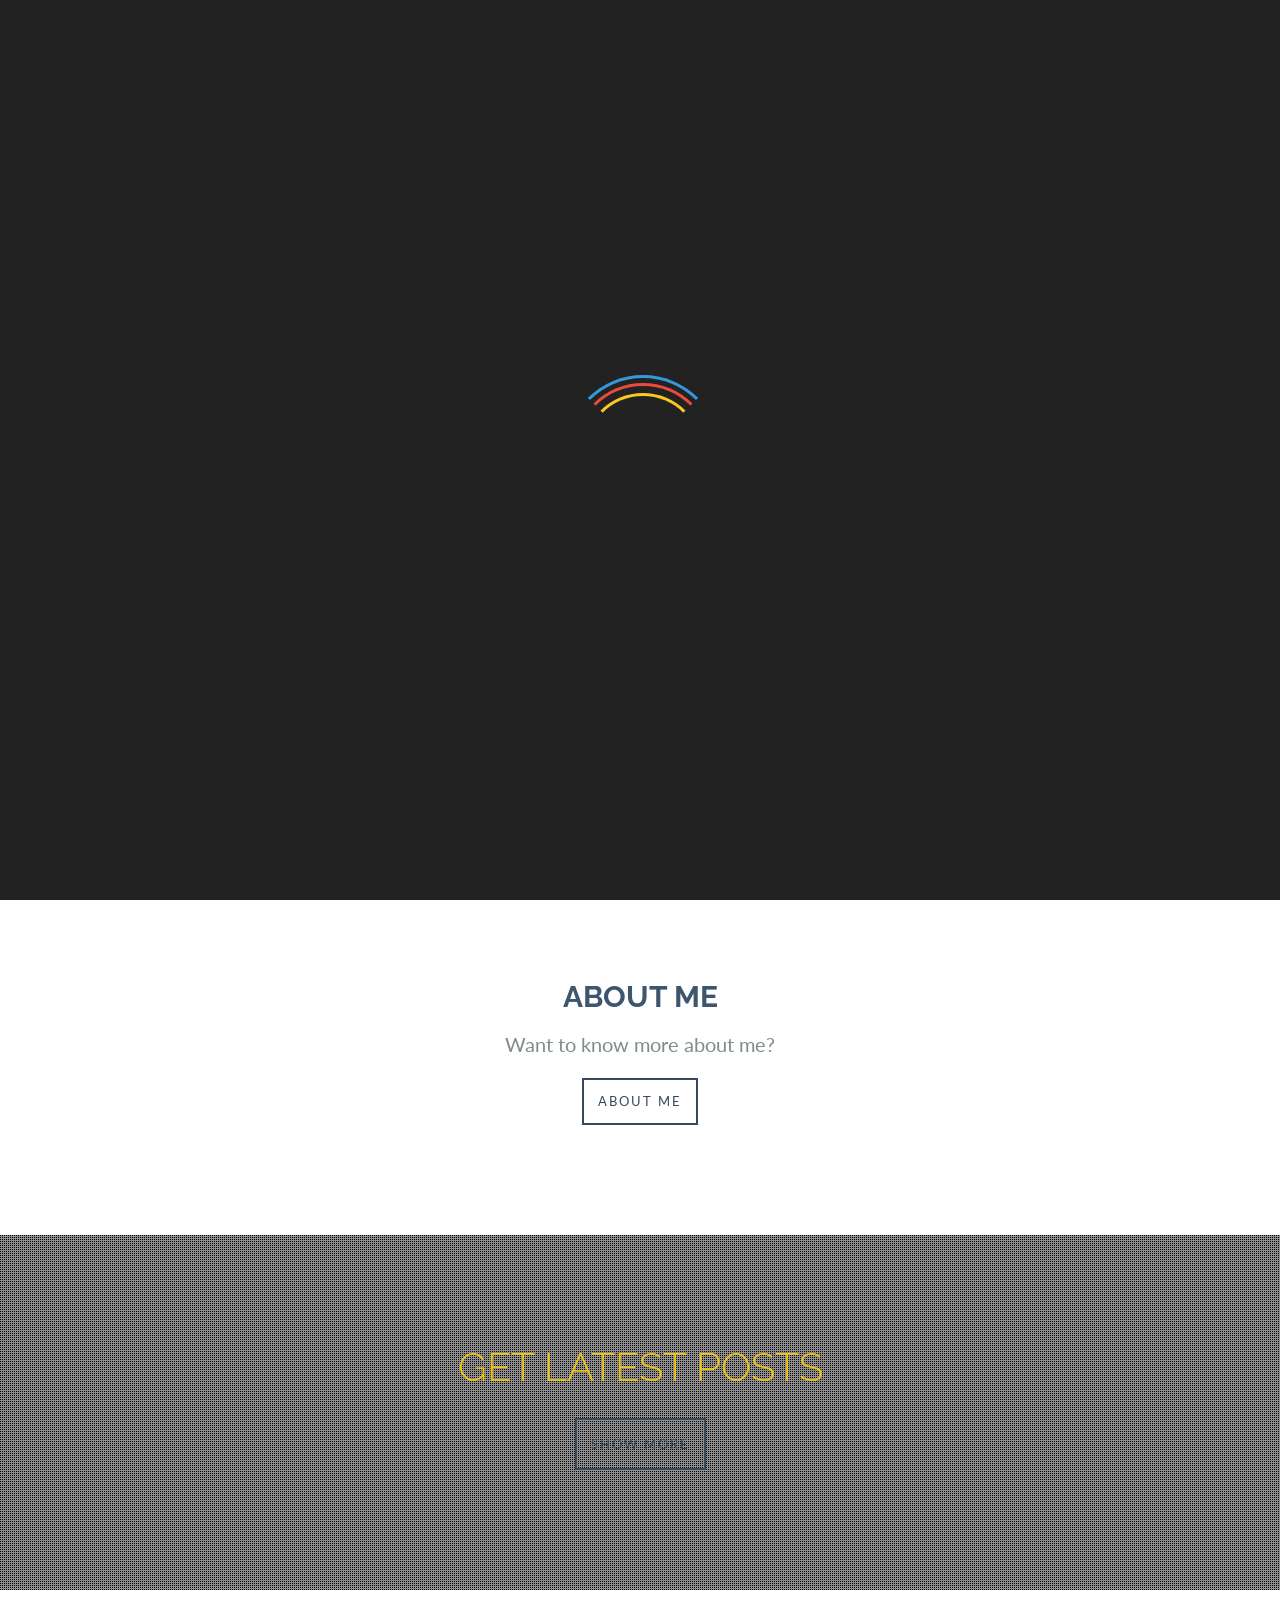
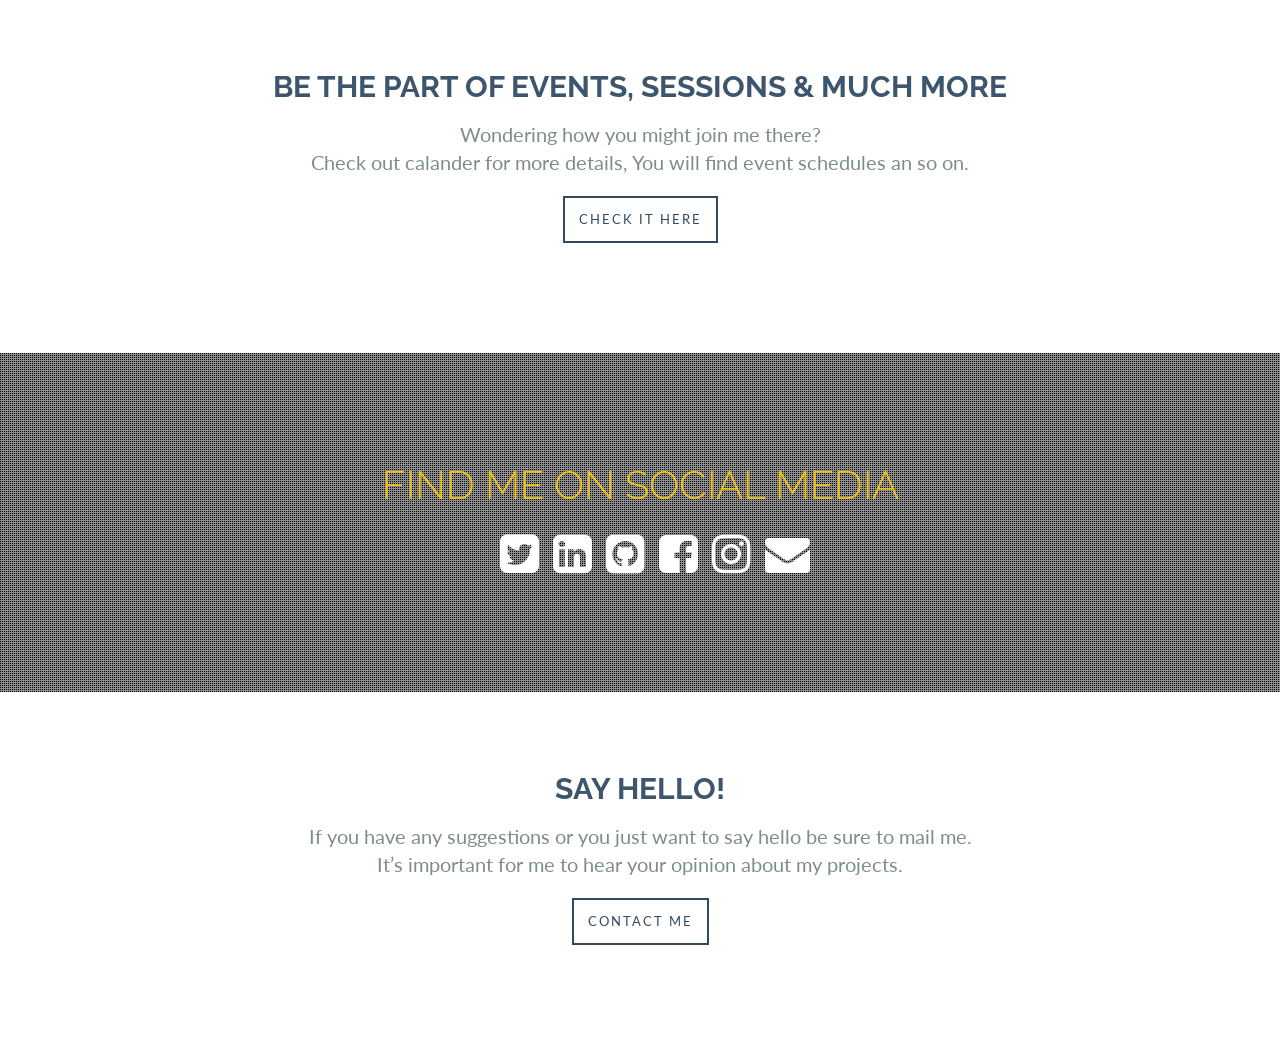
==== index.html @ 44420ee9 "Update index.html" ====
<!DOCTYPE html>
<head>
    <meta charset="utf-8">
    <title>Beta | Ashraf Wani</title>
    <meta name="author" content="Sam Norton">
    <meta name="viewport" content="width=device-width, initial-scale=1, minimum-scale=1, maximum-scale=1">

    <link rel="stylesheet" href="css/normalize.css" media="all">
    <link rel="stylesheet" href="css/styles.css" media="all">
    <link rel="stylesheet" href="css/loader.css" media="all"/>
    <link href='http://fonts.googleapis.com/css?family=Lato:300,400,700,900,300italic,400italic,700italic,900italic|Raleway:400,200,300,500,700,600,800,900' rel='stylesheet' type='text/css'>
    <link href="http://maxcdn.bootstrapcdn.com/font-awesome/4.2.0/css/font-awesome.min.css" rel="stylesheet">

    <script src="js/jquery-1.11.1.min.js"></script>
    <script src="js/device.min.js"></script> <!--OPTIONAL JQUERY PLUGIN-->
    <script src="js/jquery.mb.YTPlayer.js"></script>
    <script src="js/custom.js"></script>
    <meta name="robots" content="noindex,follow" />
</head>

<body>
    
    <!-- Loading Screen -->
	<div id="loader-wrapper">
		<div id="loader"></div>

		<div class="loader-section section-left"></div>
        <div class="loader-section section-right"></div>
	</div>

    <section class="big-background">
        <a id="bgndVideo" class="player" data-property="{videoURL:'https://www.youtube.com/watch?v=SLaYPmhse30',containment:'body',autoPlay:true, mute:true, startAt:0, opacity:1}"></a>

        <div class="pattern"></div>
            <div class="big-background-container">
                    <img src="/images/ashraf.png">
                    <div class="divider"></div>
                    <h1 id="colorize">Certified Professional Developer</h1><br>
                    <p>Technology Evangelist | Developer | Data Analyst | Social Media Marketing Specialist | Blogger | Speaker | Dribbbler | Adventurer | Foodie</p>
            </div>
    </section>

    
    <div class="wrapper">
    <section class="about-section">
      <div class="about-section-container">
          <h2 class="about-section-title">About Me</h2>
          <p>Want to know more about me?<br/></p>
          <a href="/beta/about/" target="_blank" class="about-section-btn">About Me</a>
      </div>
    </section>

    <section class="small-background-section">
      <div class="pattern"></div>
         <div class="small-background-container">
         <h2 class="small-background-title"><span>Get latest Posts</span></h2>
         <p>
         <a href="/beta/blog/" target="_blank" class="about-section-btn">Show More</a>
       </div>
    </section>
    
    <div class="wrapper">
    <section class="about-section">
      <div class="about-section-container">
          <h2 class="about-section-title">BE THE PART OF EVENTS, SESSIONS & MUCH MORE</h2>
          <p>Wondering how you might join me there?<br/>
            Check out calander for more details, You will find event schedules an so on.</p>
          <a href="/beta/talks/" target="_blank" class="about-section-btn">Check it here</a>
      </div>
    </section>

     <section class="small-background-section">
     <div class="pattern"></div>
                    <div class="small-background-container">
                        <h2 class="small-background-title"><span>Find me on social media</span></h2>
                         <ul class="socials">
                        <li><a href="https://twitter.com/m_ashraf_wani" target="_blank"><i class="fa fa-twitter-square fa-3x"></i></a></li>
                        <li><a href="https://linkedin.com/in/ashrafwani" target="_blank"><i class="fa fa-linkedin-square fa-3x"></i></a></li>
                        <li><a href="https://github.com/ashrafwani" target="_blank"><i class="fa fa-github-square fa-3x"></i></a></li>
                        <li><a href="https://facebook.com/aashuvani" target="_blank"><i class="fa fa-facebook-square fa-3x"></i></a></li>
                        <li><a href="https://instagram.com/ashraf.wani" target="_blank"><i class="fa fa-instagram fa-3x"></i></a></li>
                        <li><a href="mailto:ashrafwani@outlook.com" target="_blank"><i class="fa fa-envelope fa-3x"></i></a></li>
                        </ul>
                    </div>
    </section>

    <section class="about-section">
                <div class="about-section-container">
                    <h2 class="about-section-title">SAY HELLO!</h2>
                    <p>If you have any suggestions or you just want to say hello be sure to mail me.<br/>
                    It’s important for me to hear your opinion about my projects.</p>
                    <a href="/beta/contact/" target="_blank" class="about-section-btn">Contact me</a>
                </div>
    </section>


</div>

</body>
</html>
---- css/styles.css ----
/*
Tutorial Name: Modernize Your Site: Building a YouTube Video Background
Author: Samuel Dalusung
*/


/* GENERAL STYLES
================================================== */
html {
    height:100%
}

body {
    font:15px/23px 'Raleway',sans-serif;
    margin:0;
    padding:0;
    height:100%;
    width:100%;
    -webkit-font-smoothing:antialiased;
    -webkit-text-size-adjust:100%
}


p {
    font-size:20px;
    line-height:140%;
    text-align:center
}


ul li {
    display:inline-block;
    list-style:none;
    padding-right: 10px;
}

.wrapper {
    z-index:600;
    position:relative
}

.pattern {
    background-image:url(../images/pattern.png);
    background-repeat: repeat;
    background-attachment:scroll;
    width:100%;
    height:100%;
    position:absolute;
    top:0;
    left:0
}

.divider {
    background-image:url(../images/divider.png);
    display:block;
    width:300px;
    height:35px;
    margin:10px auto
}


#colorize {
    color:#fff;
    font-family:'Lato',sans-serif;
    font-size:30px
}



/* BIG VIDEO BACKGROUND
================================================== */
.big-background {
    z-index:550;
    text-align:center;
    height:100%;
    min-height:100%;
    position:relative;
    overflow:hidden
}

.big-background .big-background-container {
    width:830px;
    max-width:100%;
    display:inline-block;
    position:absolute;
    top:50%;
    left:50%;
    -webkit-transform:translate(-50%,-50%);
    -moz-transform:translate(-50%,-50%);
    -ms-transform:translate(-50%,-50%);
    -o-transform:translate(-50%,-50%);
    transform:translate(-50%,-50%)
}

.big-background-title {
    font-family:'Raleway',sans-serif;
    font-size:78px;
    color:#fff;
    font-weight:300;
    text-transform:uppercase;
    text-align:center;
    margin-bottom:22px;
    padding-top:20px;
    display:inline-block;
    background-attachment:scroll;
    background-repeat:repeat-x;
    background-position:top center
}

a.big-background-btn {
    font-family:'Lato',sans-serif;
    font-size:13px;
    text-transform:uppercase;
    text-decoration:none;
    color:#fff;
    background:transparent;
    border:2px solid #fff;
    padding:10px 14px;
    cursor:pointer;
    letter-spacing:2px;
    text-align:center;
    display:inline-block;
    -webkit-transition:.4s background ease;
    -moz-transition:.4s background ease;
    -o-transition:.4s background ease;
    transition:.4s background ease;
}

.big-background-btn:hover {
    color:#fff;
    background: #34495e;
}

.big-background-default-image {
    background:url(../images/sunset.jpg);
    background-repeat:no-repeat;
    background-position:center center;
    background-size:cover;
    width:100%;
    height:100%;
    z-index:0;
    backface-visibility:hidden
}



/* ABOUT SECTION
================================================== */
.about-section {
    font-family:'Lato',sans-serif;
    color:#7f8c8d;
    background:#fff;
    padding:60px 20px
}

.about-section-container {
    text-align:center;
    padding-bottom:50px
}

.about-section-title {
    font-family:'Raleway',sans-serif;
    font-size:30px;
    background:#fff;
    color:#3d566e;
    padding:0 35px;
    margin-bottom:22px;
    background-attachment:scroll;
    background-repeat:repeat-x;
    background-position:center center;
    text-transform:uppercase
}



a.about-section-btn {
    font-family:'Lato',sans-serif;
    font-size:13px;
    text-transform:uppercase;
    text-decoration:none;
    color:#34495e;
    background:transparent;
    border:2px solid #34495e;
    padding:10px 14px;
    cursor:pointer;
    letter-spacing:2px;
    text-align:center;
    display:inline-block;
    -webkit-transition:.4s background ease;
    -moz-transition:.4s background ease;
    -o-transition:.4s background ease;
    transition:.4s background ease;
}

.about-section-btn:hover {
    color:#fff;
    background: #34495e;
}



/* SMALL VIDEO BACKGROUND
================================================== */
.small-background-section {
    font-family:'Raleway',sans-serif;
    padding:100px 0;
    position:relative;
    width:100%;
    overflow:hidden
}

.small-background-container {
    position:relative;
    text-align:center
}

.small-background-title {
    font-size:40px;
    color:#f1c40f;
    font-weight:300;
    z-index:10;
    display:inline-block;
    text-transform:uppercase;
    margin-bottom:20px;
    margin-top: 20px;
    position:relative;
    background-attachment:scroll;
    background-repeat:repeat-x;
    background-position:top center
}



/* SOCIALS
================================================== */
.socials a {
    color:#fff
}

.socials a:hover {
    color:#bdc3c7
}




/* MEDIA QUERIES
================================================== */

@media screen and (max-width: 768px) {
.about-section-title {
    line-height:1
}
}

@media screen and (max-width: 480px) {
.big-background-title {
    font-size:58px
}

.small-background-title {
    line-height:1
}

/*.player{ display: none;}  -> If you want to remove the video bg on a specific viewport w/o plugin*/
}

@media screen and (max-width: 360px) {
.big-background-title,#colorize {
    line-height:1
}
}

@media screen and (max-width: 320px) {
.small-background-title {
    font-size:30px
}
}
---- css/loader.css ----
.chromeframe {
    margin: 0.2em 0;
    background: #ccc;
    color: #000;
    padding: 0.2em 0;
}

/*
Copyright: iHateTomatoes;
 */
/* ==========================================================================
   Author's custom styles
   ========================================================================== */

#loader-wrapper {
    position: fixed;
    top: 0;
    left: 0;
    width: 100%;
    height: 100%;
    z-index: 1001;
}
#loader {
    display: block;
    position: relative;
    left: 50%;
    top: 50%;
    width: 150px;
    height: 150px;
    margin: -75px 0 0 -75px;
    border-radius: 50%;
    border: 3px solid transparent;
    border-top-color: #3498db;

    -webkit-animation: spin 2s linear infinite; /* Chrome, Opera 15+, Safari 5+ */
    animation: spin 2s linear infinite; /* Chrome, Firefox 16+, IE 10+, Opera */

    z-index: 1001;
}

    #loader:before {
        content: "";
        position: absolute;
        top: 5px;
        left: 5px;
        right: 5px;
        bottom: 5px;
        border-radius: 50%;
        border: 3px solid transparent;
        border-top-color: #e74c3c;

        -webkit-animation: spin 3s linear infinite; /* Chrome, Opera 15+, Safari 5+ */
        animation: spin 3s linear infinite; /* Chrome, Firefox 16+, IE 10+, Opera */
    }

    #loader:after {
        content: "";
        position: absolute;
        top: 15px;
        left: 15px;
        right: 15px;
        bottom: 15px;
        border-radius: 50%;
        border: 3px solid transparent;
        border-top-color: #f9c922;

        -webkit-animation: spin 1.5s linear infinite; /* Chrome, Opera 15+, Safari 5+ */
          animation: spin 1.5s linear infinite; /* Chrome, Firefox 16+, IE 10+, Opera */
    }

    @-webkit-keyframes spin {
        0%   { 
            -webkit-transform: rotate(0deg);  /* Chrome, Opera 15+, Safari 3.1+ */
            -ms-transform: rotate(0deg);  /* IE 9 */
            transform: rotate(0deg);  /* Firefox 16+, IE 10+, Opera */
        }
        100% {
            -webkit-transform: rotate(360deg);  /* Chrome, Opera 15+, Safari 3.1+ */
            -ms-transform: rotate(360deg);  /* IE 9 */
            transform: rotate(360deg);  /* Firefox 16+, IE 10+, Opera */
        }
    }
    @keyframes spin {
        0%   { 
            -webkit-transform: rotate(0deg);  /* Chrome, Opera 15+, Safari 3.1+ */
            -ms-transform: rotate(0deg);  /* IE 9 */
            transform: rotate(0deg);  /* Firefox 16+, IE 10+, Opera */
        }
        100% {
            -webkit-transform: rotate(360deg);  /* Chrome, Opera 15+, Safari 3.1+ */
            -ms-transform: rotate(360deg);  /* IE 9 */
            transform: rotate(360deg);  /* Firefox 16+, IE 10+, Opera */
        }
    }

    #loader-wrapper .loader-section {
        position: fixed;
        top: 0;
        width: 51%;
        height: 100%;
        background: #222222;
        z-index: 1000;
        -webkit-transform: translateX(0);  /* Chrome, Opera 15+, Safari 3.1+ */
        -ms-transform: translateX(0);  /* IE 9 */
        transform: translateX(0);  /* Firefox 16+, IE 10+, Opera */
    }

    #loader-wrapper .loader-section.section-left {
        left: 0;
    }

    #loader-wrapper .loader-section.section-right {
        right: 0;
    }

    /* Loaded */
    .loaded #loader-wrapper .loader-section.section-left {
        -webkit-transform: translateX(-100%);  /* Chrome, Opera 15+, Safari 3.1+ */
            -ms-transform: translateX(-100%);  /* IE 9 */
                transform: translateX(-100%);  /* Firefox 16+, IE 10+, Opera */

        -webkit-transition: all 0.7s 0.3s cubic-bezier(0.645, 0.045, 0.355, 1.000);  
                transition: all 0.7s 0.3s cubic-bezier(0.645, 0.045, 0.355, 1.000);
    }

    .loaded #loader-wrapper .loader-section.section-right {
        -webkit-transform: translateX(100%);  /* Chrome, Opera 15+, Safari 3.1+ */
            -ms-transform: translateX(100%);  /* IE 9 */
                transform: translateX(100%);  /* Firefox 16+, IE 10+, Opera */

-webkit-transition: all 0.7s 0.3s cubic-bezier(0.645, 0.045, 0.355, 1.000);  
        transition: all 0.7s 0.3s cubic-bezier(0.645, 0.045, 0.355, 1.000);
    }
    
    .loaded #loader {
        opacity: 0;
        -webkit-transition: all 0.3s ease-out;  
                transition: all 0.3s ease-out;
    }
    .loaded #loader-wrapper {
        visibility: hidden;

        -webkit-transform: translateY(-100%);  /* Chrome, Opera 15+, Safari 3.1+ */
            -ms-transform: translateY(-100%);  /* IE 9 */
                transform: translateY(-100%);  /* Firefox 16+, IE 10+, Opera */

        -webkit-transition: all 0.3s 1s ease-out;  
                transition: all 0.3s 1s ease-out;
    }
    
    /* JavaScript Turned Off */
    .no-js #loader-wrapper {
        display: none;
    }


/* ==========================================================================
   Helper classes
   ========================================================================== */

/*
 * Image replacement
 */

.ir {
    background-color: transparent;
    border: 0;
    overflow: hidden;
    /* IE 6/7 fallback */
    *text-indent: -9999px;
}

.ir:before {
    content: "";
    display: block;
    width: 0;
    height: 150%;
}

/*
 * Hide from both screenreaders and browsers: h5bp.com/u
 */

.hidden {
    display: none !important;
    visibility: hidden;
}

/*
 * Hide only visually, but have it available for screenreaders: h5bp.com/v
 */

.visuallyhidden {
    border: 0;
    clip: rect(0 0 0 0);
    height: 1px;
    margin: -1px;
    overflow: hidden;
    padding: 0;
    position: absolute;
    width: 1px;
}

/*
 * Extends the .visuallyhidden class to allow the element to be focusable
 * when navigated to via the keyboard: h5bp.com/p
 */

.visuallyhidden.focusable:active,
.visuallyhidden.focusable:focus {
    clip: auto;
    height: auto;
    margin: 0;
    overflow: visible;
    position: static;
    width: auto;
}

/*
 * Hide visually and from screenreaders, but maintain layout
 */

.invisible {
    visibility: hidden;
}

/*
 * Clearfix: contain floats
 *
 * For modern browsers
 * 1. The space content is one way to avoid an Opera bug when the
 *    `contenteditable` attribute is included anywhere else in the document.
 *    Otherwise it causes space to appear at the top and bottom of elements
 *    that receive the `clearfix` class.
 * 2. The use of `table` rather than `block` is only necessary if using
 *    `:before` to contain the top-margins of child elements.
 */

.clearfix:before,
.clearfix:after {
    content: " "; /* 1 */
    display: table; /* 2 */
}

.clearfix:after {
    clear: both;
}

/*
 * For IE 6/7 only
 * Include this rule to trigger hasLayout and contain floats.
 */

.clearfix {
    *zoom: 1;
}

/* ==========================================================================
   EXAMPLE Media Queries for Responsive Design.
   These examples override the primary ('mobile first') styles.
   Modify as content requires.
   ========================================================================== */

@media only screen and (min-width: 35em) {
    /* Style adjustments for viewports that meet the condition */
}

@media print,
       (-o-min-device-pixel-ratio: 5/4),
       (-webkit-min-device-pixel-ratio: 1.25),
       (min-resolution: 120dpi) {
    /* Style adjustments for high resolution devices */
}

/* ==========================================================================
   Print styles.
   Inlined to avoid required HTTP connection: h5bp.com/r
   ========================================================================== */

@media print {
    * {
        background: transparent !important;
        color: #000 !important; /* Black prints faster: h5bp.com/s */
        box-shadow: none !important;
        text-shadow: none !important;
    }

    a,
    a:visited {
        text-decoration: underline;
    }

    a[href]:after {
        content: " (" attr(href) ")";
    }

    abbr[title]:after {
        content: " (" attr(title) ")";
    }

    /*
     * Don't show links for images, or javascript/internal links
     */

    .ir a:after,
    a[href^="javascript:"]:after,
    a[href^="#"]:after {
        content: "";
    }

    pre,
    blockquote {
        border: 1px solid #999;
        page-break-inside: avoid;
    }

    thead {
        display: table-header-group; /* h5bp.com/t */
    }

    tr,
    img {
        page-break-inside: avoid;
    }

    img {
        max-width: 100% !important;
    }

    @page {
        margin: 0.5cm;
    }

    p,
    h2,
    h3 {
        orphans: 3;
        widows: 3;
    }

    h2,
    h3 {
        page-break-after: avoid;
    }
}
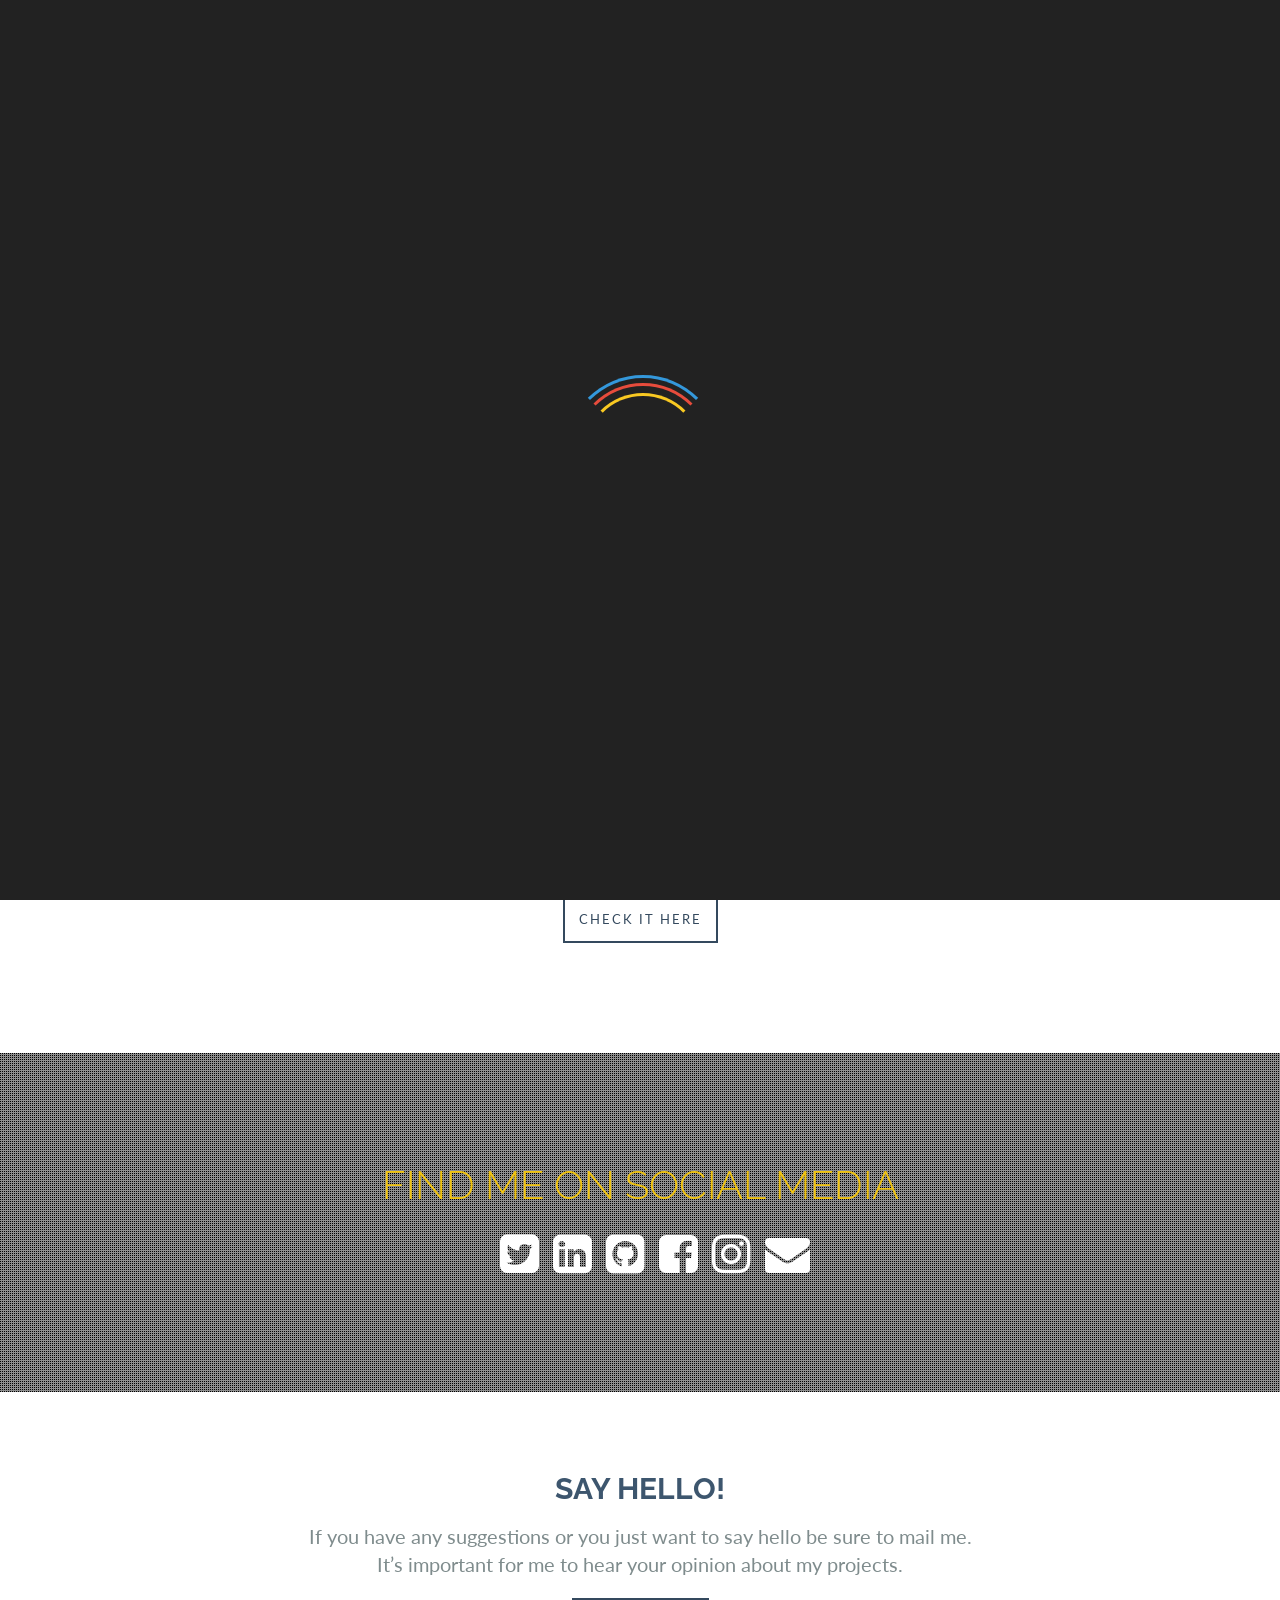
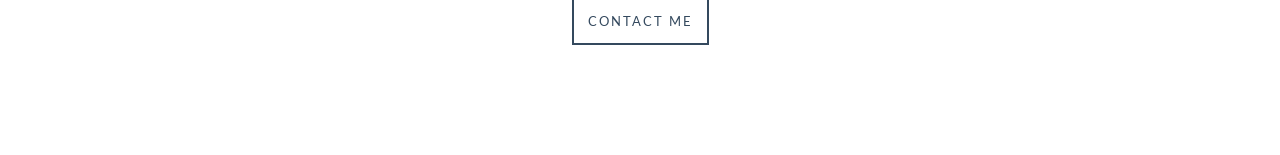
==== commit 11d24204: "Update index.html" ====
--- a/index.html
+++ b/index.html
@@ -27,7 +27,9 @@
 		<div class="loader-section section-left"></div>
         <div class="loader-section section-right"></div>
 	</div>
-
+	
+<div id="page-wrapper">
+	
     <section class="big-background">
         <a id="bgndVideo" class="player" data-property="{videoURL:'https://www.youtube.com/watch?v=SLaYPmhse30',containment:'body',autoPlay:true, mute:true, startAt:0, opacity:1}"></a>
 
@@ -95,6 +97,7 @@
 
 
 </div>
+</div>
 
 </body>
 </html>
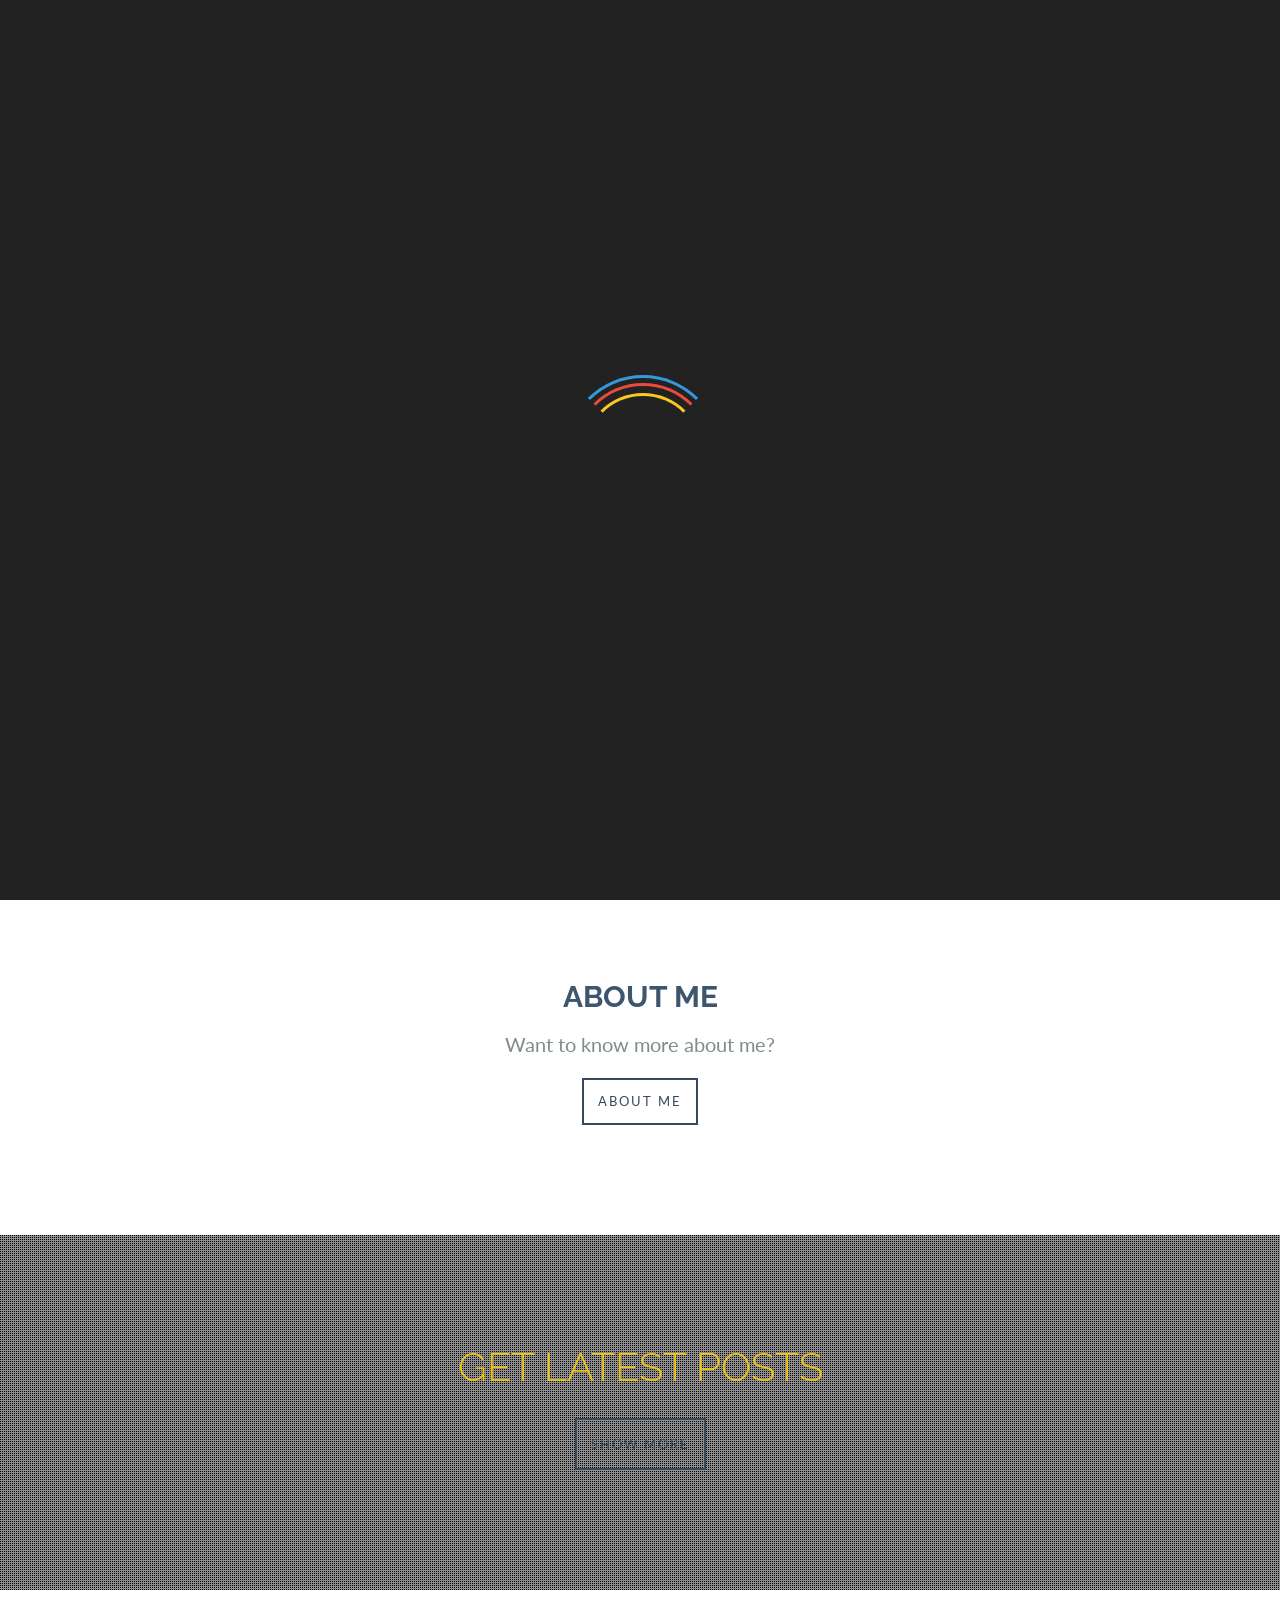
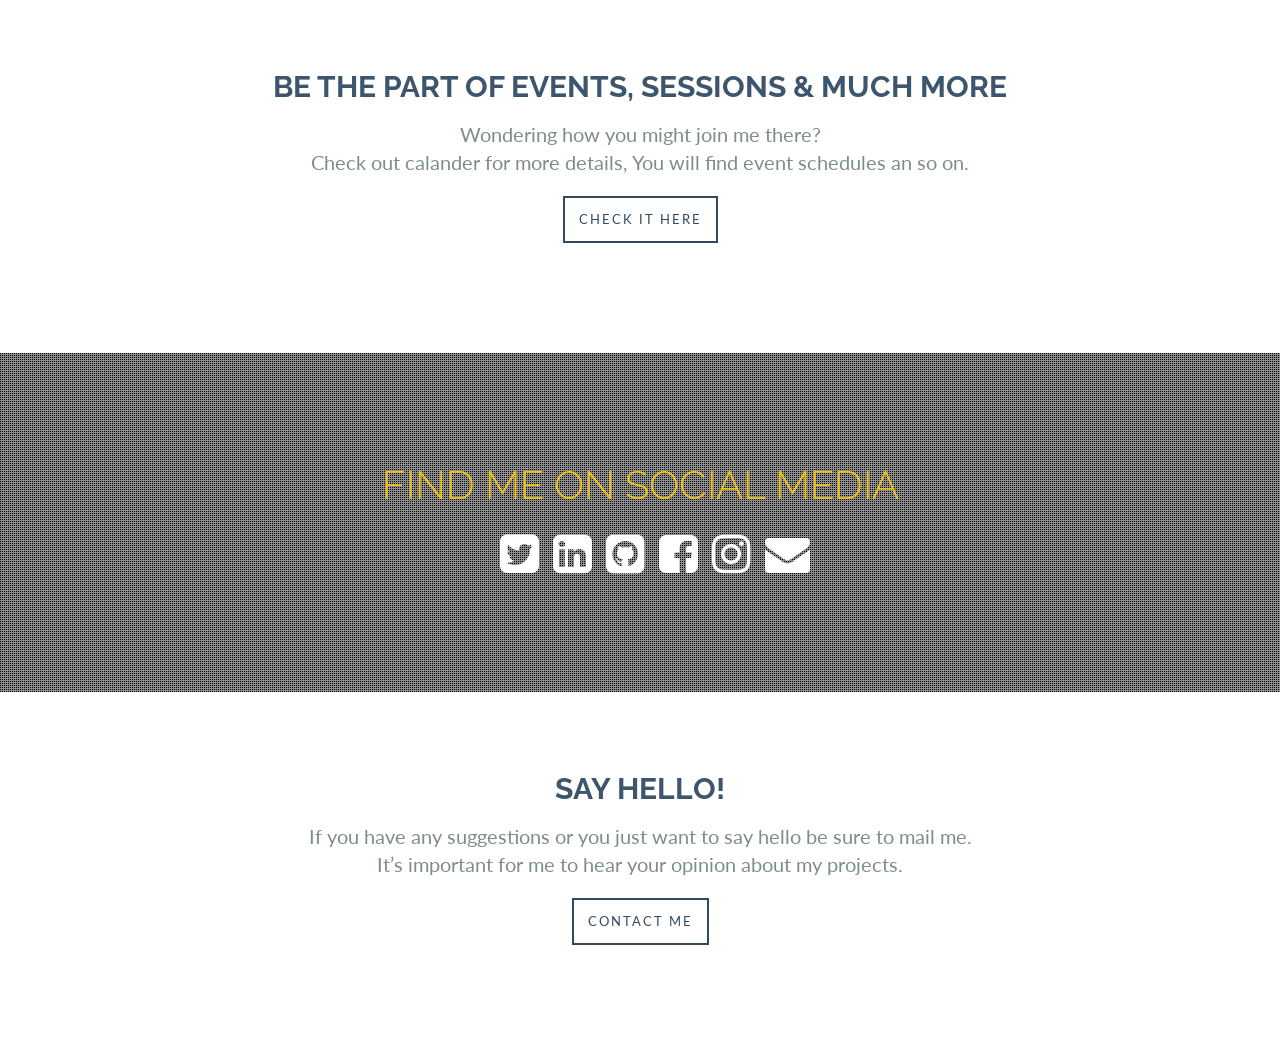
==== commit e71e3a95: "Update index.html" ====
--- a/index.html
+++ b/index.html
@@ -28,7 +28,6 @@
         <div class="loader-section section-right"></div>
 	</div>
 	
-<div id="page-wrapper">
 	
     <section class="big-background">
         <a id="bgndVideo" class="player" data-property="{videoURL:'https://www.youtube.com/watch?v=SLaYPmhse30',containment:'body',autoPlay:true, mute:true, startAt:0, opacity:1}"></a>
@@ -97,7 +96,6 @@
 
 
 </div>
-</div>
 
 </body>
 </html>
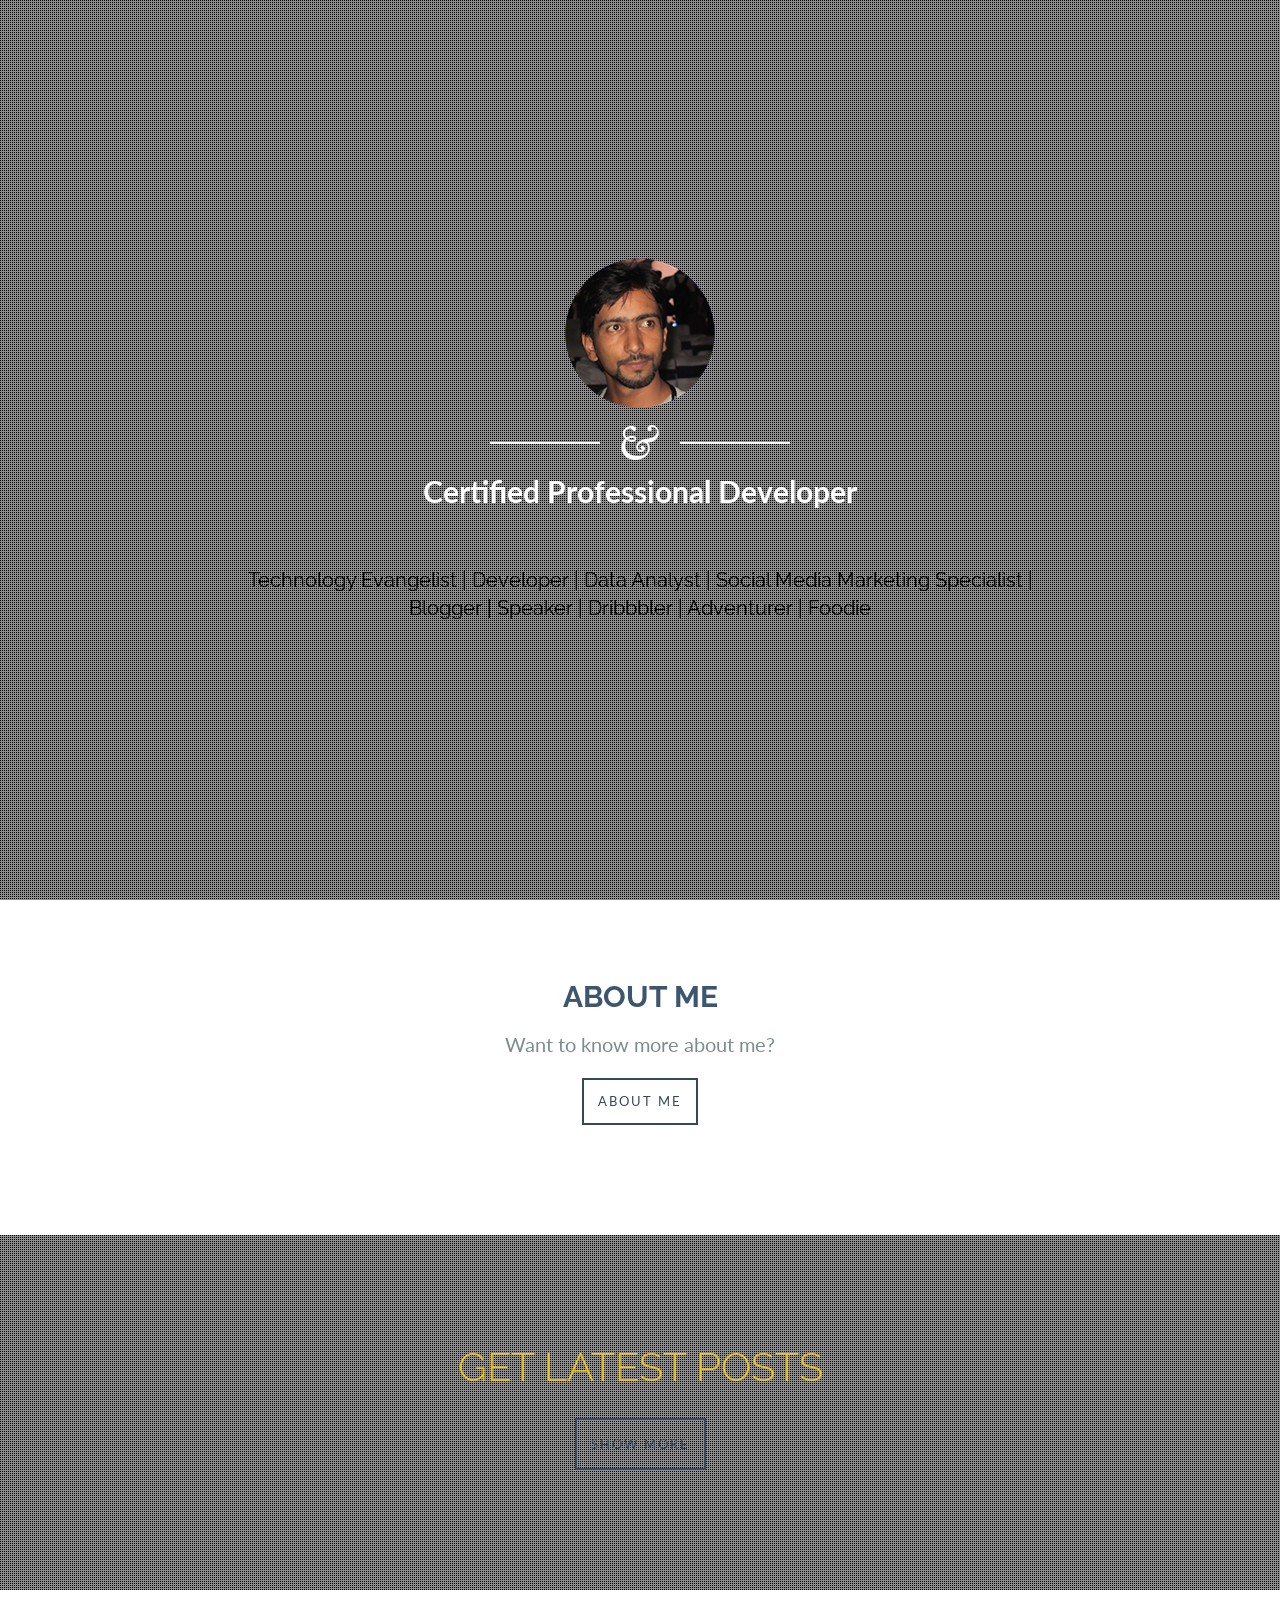
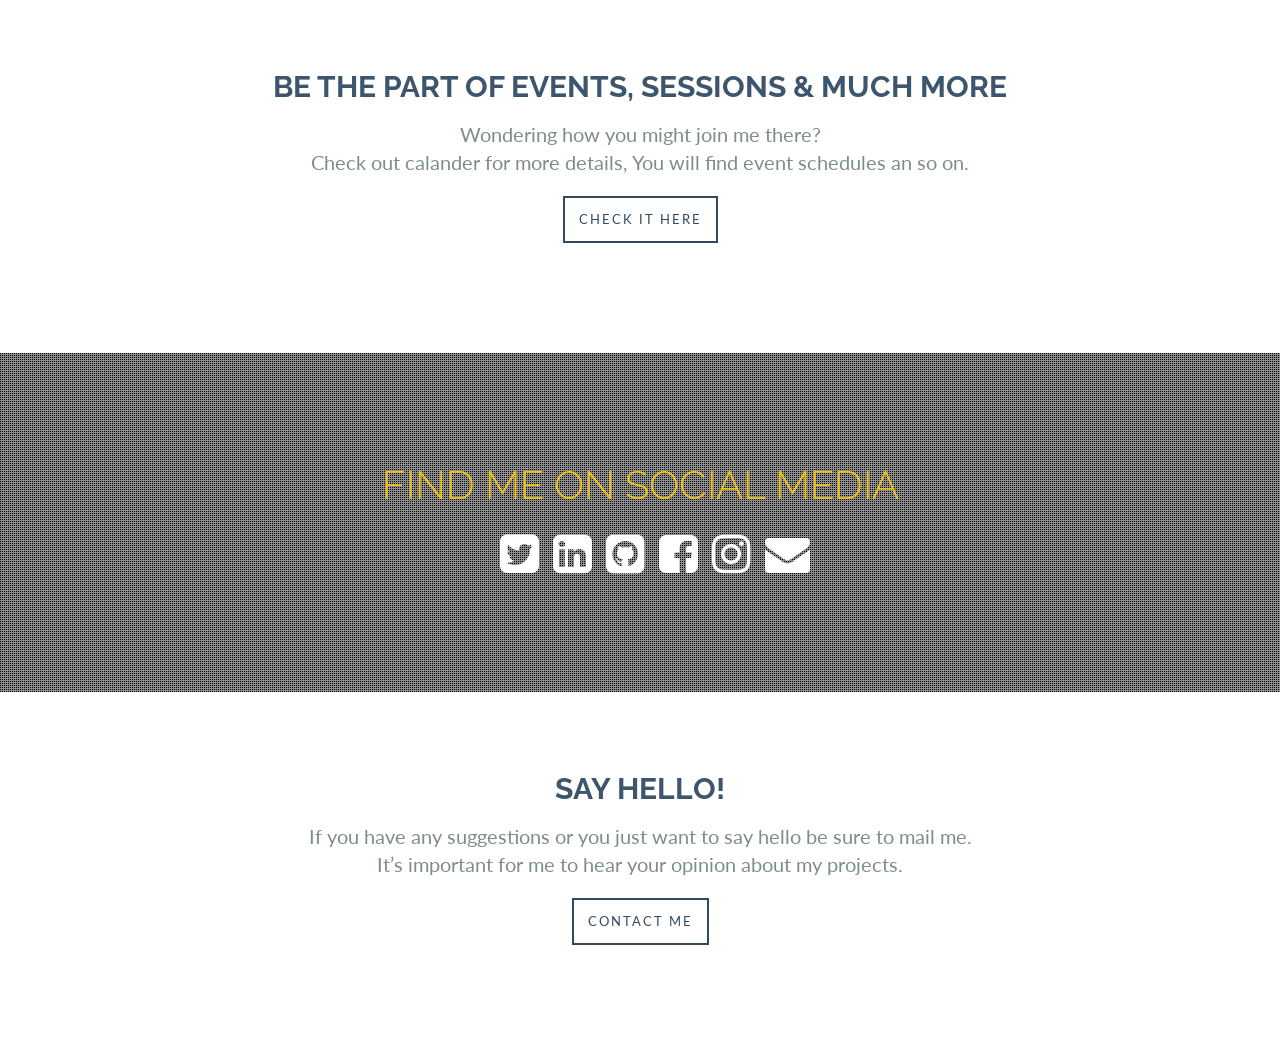
==== commit 539a8957: "Update index.html" ====
--- a/index.html
+++ b/index.html
@@ -7,7 +7,6 @@
 
     <link rel="stylesheet" href="css/normalize.css" media="all">
     <link rel="stylesheet" href="css/styles.css" media="all">
-    <link rel="stylesheet" href="css/loader.css" media="all"/>
     <link href='http://fonts.googleapis.com/css?family=Lato:300,400,700,900,300italic,400italic,700italic,900italic|Raleway:400,200,300,500,700,600,800,900' rel='stylesheet' type='text/css'>
     <link href="http://maxcdn.bootstrapcdn.com/font-awesome/4.2.0/css/font-awesome.min.css" rel="stylesheet">
 
@@ -18,16 +17,7 @@
     <meta name="robots" content="noindex,follow" />
 </head>
 
-<body>
-    
-    <!-- Loading Screen -->
-	<div id="loader-wrapper">
-		<div id="loader"></div>
-
-		<div class="loader-section section-left"></div>
-        <div class="loader-section section-right"></div>
-	</div>
-	
+<body>	
 	
     <section class="big-background">
         <a id="bgndVideo" class="player" data-property="{videoURL:'https://www.youtube.com/watch?v=SLaYPmhse30',containment:'body',autoPlay:true, mute:true, startAt:0, opacity:1}"></a>
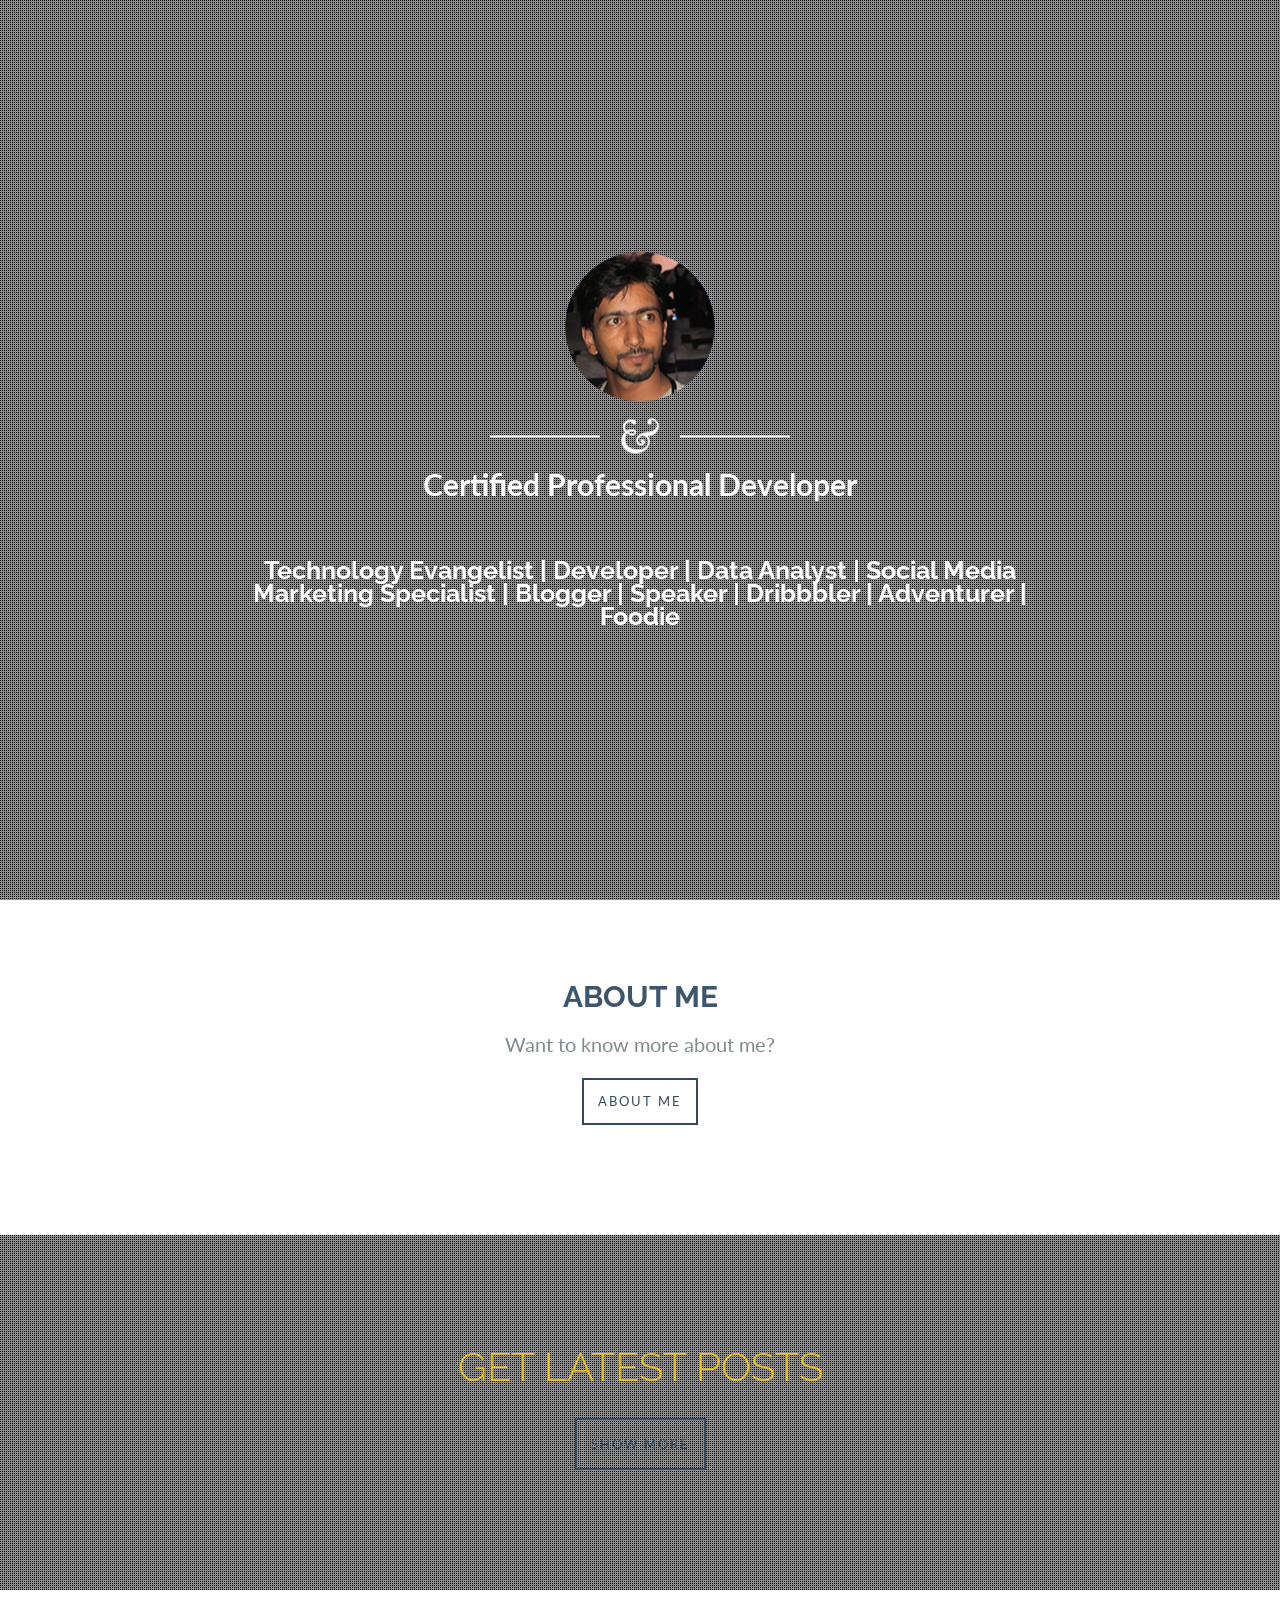
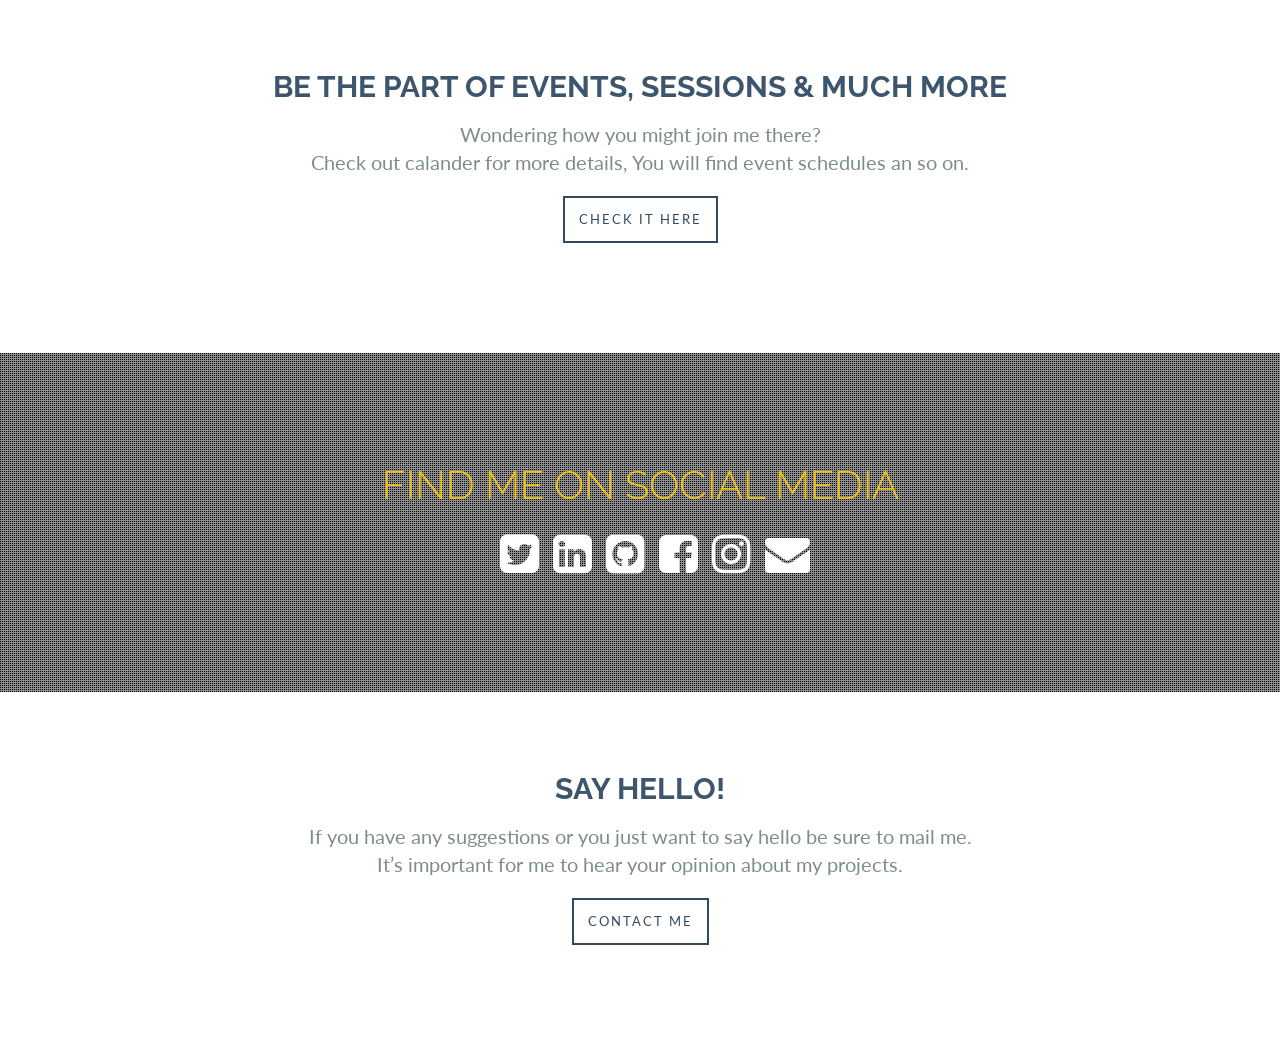
==== commit d3ed863e: "Update index.html" ====
--- a/index.html
+++ b/index.html
@@ -20,14 +20,16 @@
 <body>	
 	
     <section class="big-background">
-        <a id="bgndVideo" class="player" data-property="{videoURL:'https://www.youtube.com/watch?v=SLaYPmhse30',containment:'body',autoPlay:true, mute:true, startAt:0, opacity:1}"></a>
+        <a id="bgndVideo" class="player" data-property="{videoURL:'https://www.youtube.com/watch?v=s9xk77X4m5c',containment:'body',autoPlay:true, mute:true, startAt:0, opacity:1}"></a>
 
         <div class="pattern"></div>
             <div class="big-background-container">
                     <img src="/images/ashraf.png">
                     <div class="divider"></div>
                     <h1 id="colorize">Certified Professional Developer</h1><br>
-                    <p>Technology Evangelist | Developer | Data Analyst | Social Media Marketing Specialist | Blogger | Speaker | Dribbbler | Adventurer | Foodie</p>
+                    <p>
+			<h1 id="colorizesmall">Technology Evangelist | Developer | Data Analyst | Social Media Marketing Specialist | Blogger | Speaker | Dribbbler | Adventurer | Foodie</h1>
+		    </p>
             </div>
     </section>
 
--- a/css/styles.css
+++ b/css/styles.css
@@ -63,6 +63,11 @@
     color:#fff;
     font-family:'Lato',sans-serif;
     font-size:30px
+}
+
+#colorizesmall {
+    color:#fff;
+    font-size:25px
 }
 
 
